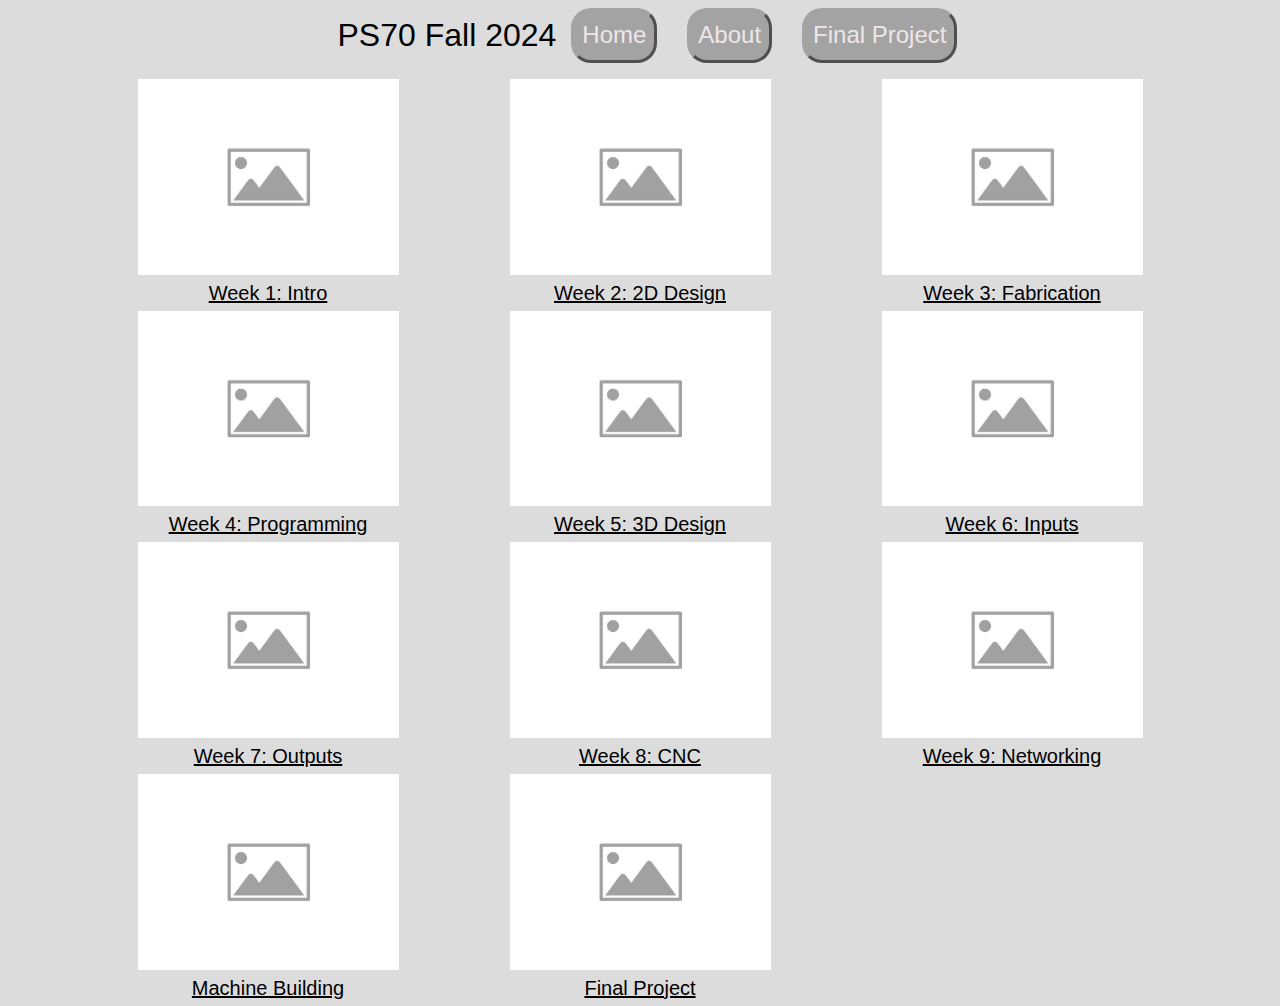
==== index.html @ b0911e73 "Initial commit" ====
<!DOCTYPE html>
<html lang="en">

<title>PS70: Intro to Digital Fabrication </title>
<link href="https://cdn.jsdelivr.net/npm/bootstrap@5.1.1/dist/css/bootstrap.min.css" rel="stylesheet">
  <link href="./style.css" rel="stylesheet">

<nav class="navbar navbar-expand-sm navbar-dark" style="background-color: #dcdcdc; color: #EEE7E8;">
  <div style="align-items: center; justify-content: center;" class="container-fluid">
    <div class="flexrow">
      <h2 class="nav-title">PS70 Fall 2024</h2>
    </div>
    <div class="navbar-nav">
      <h4><a class="nav-link" href="./index.html">Home</a></h4>
      <h4><a class="nav-link" href="./about.html">About</a></h4>
      <h4><a class="nav-link" href="./13_finalproject/index.html">Final Project</a></h4>
    </div>
  </div>
</nav>

<body>

<xmp style="display:none;">

<div class="container-fluid bg-3 text-center">
  
  <div class="row">
    <div class="col-sm-4">
      <image style = "width: 75%"src = "./01_intro/week1-placeholder-image.jpg" alt = "week 1 placeholder"> </image>
      <br>[Week 1: Intro](./01_intro/index.html)
    </div>
    <div class="col-sm-4">
      <image style = "width: 75%"src = "./02_2Ddesign/week2-placeholder-image.jpg" alt = "week 2 placeholder"> </image>
      <br>[Week 2: 2D Design](./02_2Ddesign/index.html)
    </div>
    <div class="col-sm-4">
      <image style = "width: 75%"src = "./03_fabrication/week3-placeholder-image.jpg" alt = "week 3 placeholder"> </image>
      <br>[Week 3: Fabrication](./03_fabrication/index.html)
    </div>
  </div>
  <div class="row">
    <div class="col-sm-4">
      <image style = "width: 75%"src = "./04_microcontroller/week4-placeholder-image.jpg" alt = "week 4 placeholder"> </image> 
      <br>[Week 4: Programming](./04_microcontroller/index.html)
    </div>
    <div class="col-sm-4">
      <image style = "width: 75%"src = "./05_3Ddesign/week5-placeholder-image.jpg" alt = "week 5 placeholder"> </image>
      <br>[Week 5: 3D Design](./05_3Ddesign/index.html)
    </div>
    <div class="col-sm-4">
      <image style = "width: 75%"src = "./06_inputs/week6-placeholder-image.jpg" alt = "week 6 placeholder"> </image>
      <br>[Week 6: Inputs](./06_inputs/index.html)
    </div>
  </div>
  <div class="row">
    <div class="col-sm-4">
      <image style = "width: 75%"src = "./07_outputs/week7-placeholder-image.jpg" alt = "week 7 placeholder"> </image>
      <br>[Week 7: Outputs](./07_outputs/index.html)
    </div>
    <div class="col-sm-4">
      <image style = "width: 75%"src = "./08_cnc/week8-placeholder-image.jpg" alt = "week 8 placeholder"> </image>
      <br>[Week 8: CNC](./08_cnc/index.html)
    </div>
    <div class="col-sm-4">
      <image style = "width: 75%"src = "./09_networking/week9-placeholder-image.jpg" alt = "week 9 placeholder"> </image>
      <br>[Week 9: Networking](./09_networking/index.html)
    </div>
  </div>
  <div class="row">
    <div class="col-sm-4">
      <image style = "width: 75%"src = "./10_machine/machine-placeholder-image.jpg" alt = "machine building placeholder"> </image>
      <br>[Machine Building](./10_machine/index.html)
    </div>
    <div class="col-sm-4">
      <image style = "width: 75%"src = "./13_finalproject/final-project-placeholder-image.jpg" alt = "final project placeholder"> </image> 
      <br>[Final Project](./13_finalproject/index.html)
    </div>
  </div>
</div>


</xmp>
</body>

<script src="./strapdown.js"></script>
<script src="https://cdn.jsdelivr.net/npm/bootstrap@5.0.2/dist/js/bootstrap.bundle.min.js" ></script>

</html>
---- style.css ----
body {
    font: 20px "Gill Sans", Verdana, sans-serif;
    line-height: 1.8;
    color: #000000;
    background-color: #dcdcdc;
    padding-top: 0px !important;
  }

.textcontainer {
  padding: 2% 10%;;
}

p {font-size: 16px;}
.margin {margin-bottom: 30px;}

a {
  color: #000000;
}

.container-fluid {
  padding: 0px;
  /*padding-bottom: 70px;*/
}

nav {
  background-color: #dcdcdc;
  color: #EEE7E8;
  padding: 50px 0px;
}

.navbar-nav {
  display: flex;
  justify-content: flex-start;
  gap: 30px;
}

.nav-title{
  margin-left: 15px;
  margin-right: 15px;
  color: #000000;
}

.nav-link {
  border: 3px outset #a3a3a3;
  border-radius: 20px;
  padding: 10px 30px;
  background-color: #a3a3a3;
  color: #EEE7E8;
  transition: 0.3s;
}

.nav-link:hover {
  border: 3px outset #FFFFFF;
  border-radius: 20px;
  padding: 10px 30px;
  background-color: #a3a3a3;
  transition: 0.3s;
}

#btn {
  border: 3px outset #FFFFFF;
  border-radius: 40px;
  padding: 10px 30px;
  background-color: #a3a3a3;
  color: #000000;
  transition: 0.3s;
}

#btn:hover {
  border: 3px inset #FFFFFF;
  border-radius: 40px;
  padding: 10px 30px;
  background-color: #a3a3a3;
  transition: 0.3s;
}

.row {
  margin: auto auto;
}

.flexrow {
  display: flex;
  justify-content: space-evenly;
}

.center-row {
  display: flex;
  justify-content: center;
}

code {
  background-color: #2d2b33;
  color: #EEE7E8;
  font-family: 'Courier New', Courier, monospace;
}

.caption {
  color: gray;
  font-size: 16px;
  text-align: center;
  font-style: italic;
}

#aboutme {
  padding: 20px;
}
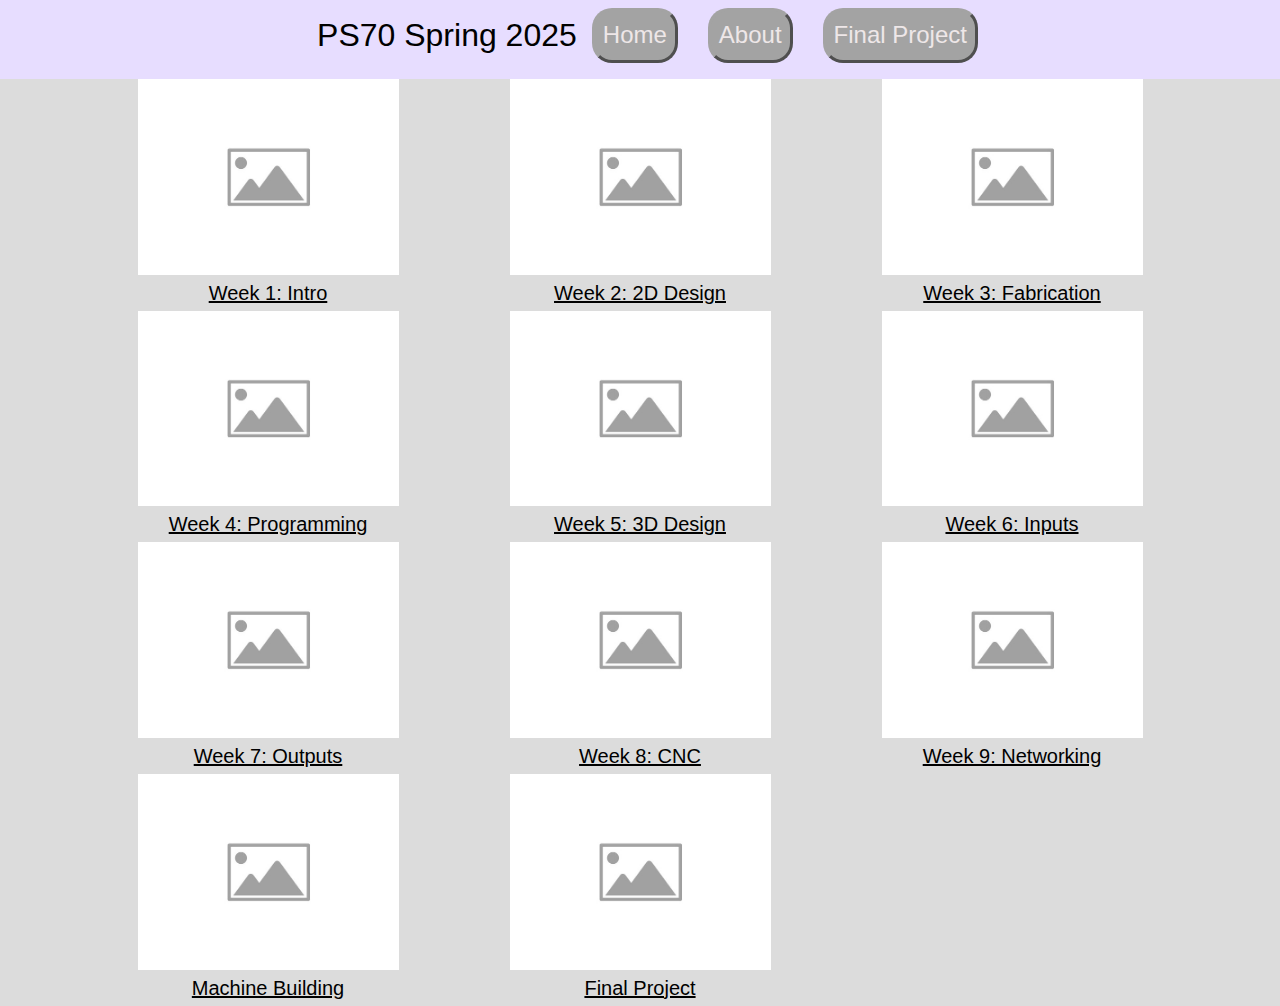
==== commit b45dcab4: "color" ====
--- a/index.html
+++ b/index.html
@@ -5,10 +5,10 @@
 <link href="https://cdn.jsdelivr.net/npm/bootstrap@5.1.1/dist/css/bootstrap.min.css" rel="stylesheet">
   <link href="./style.css" rel="stylesheet">
 
-<nav class="navbar navbar-expand-sm navbar-dark" style="background-color: #dcdcdc; color: #EEE7E8;">
+<nav class="navbar navbar-expand-sm navbar-dark" style="background-color: #E7DDFF; color: #EEE7E8;">
   <div style="align-items: center; justify-content: center;" class="container-fluid">
     <div class="flexrow">
-      <h2 class="nav-title">PS70 Fall 2024</h2>
+      <h2 class="nav-title">PS70 Spring 2025</h2>
     </div>
     <div class="navbar-nav">
       <h4><a class="nav-link" href="./index.html">Home</a></h4>
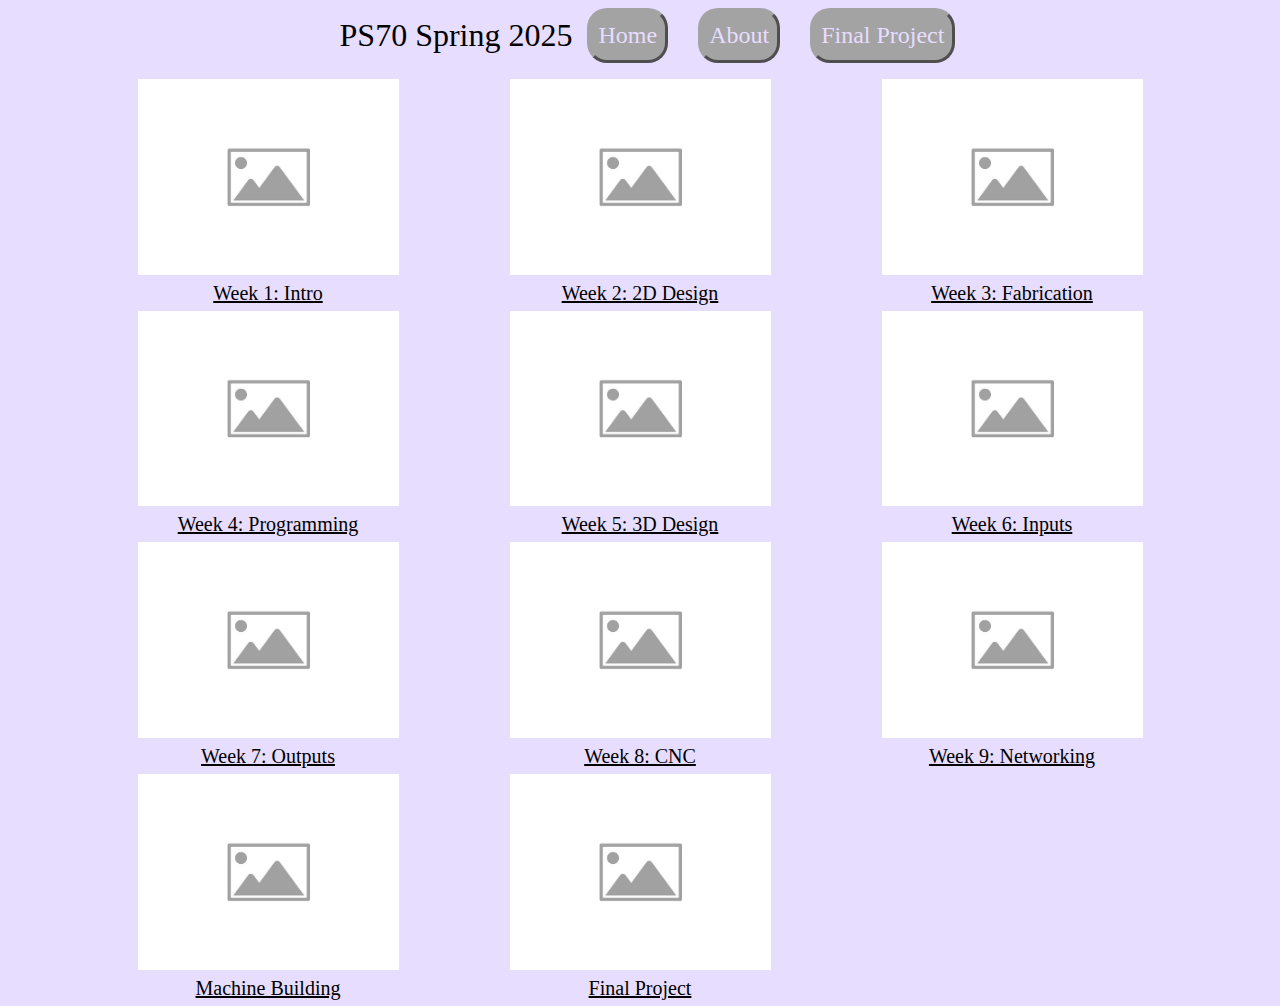
==== commit 5305574f: "colors" ====
--- a/index.html
+++ b/index.html
@@ -5,7 +5,7 @@
 <link href="https://cdn.jsdelivr.net/npm/bootstrap@5.1.1/dist/css/bootstrap.min.css" rel="stylesheet">
   <link href="./style.css" rel="stylesheet">
 
-<nav class="navbar navbar-expand-sm navbar-dark" style="background-color: #E7DDFF; color: #EEE7E8;">
+<nav class="navbar navbar-expand-sm navbar-dark" style="background-color: var(--pearl); color: var(--pearl);">
   <div style="align-items: center; justify-content: center;" class="container-fluid">
     <div class="flexrow">
       <h2 class="nav-title">PS70 Spring 2025</h2>
--- a/style.css
+++ b/style.css
@@ -1,8 +1,17 @@
+: root {
+
+  --royal-purple: #7851A9;
+  --silver: #C0C0C0;
+  --deep-teal: #008080;
+  --pearl: #F5F5F5;
+}
+
 body {
-    font: 20px "Gill Sans", Verdana, sans-serif;
+    
+    font: 20px "Times New Roman", serif;
     line-height: 1.8;
     color: #000000;
-    background-color: #dcdcdc;
+    background-color: #E7DDFF;
     padding-top: 0px !important;
   }
 
@@ -23,8 +32,8 @@
 }
 
 nav {
-  background-color: #dcdcdc;
-  color: #EEE7E8;
+  background-color: var(--pearl);
+  color: #E7DDFF;
   padding: 50px 0px;
 }
 
@@ -45,7 +54,7 @@
   border-radius: 20px;
   padding: 10px 30px;
   background-color: #a3a3a3;
-  color: #EEE7E8;
+  color: #E7DDFF;
   transition: 0.3s;
 }
 
@@ -90,8 +99,8 @@
 
 code {
   background-color: #2d2b33;
-  color: #EEE7E8;
-  font-family: 'Courier New', Courier, monospace;
+  color: #E7DDFF;
+  font-family: 'Times New Roman', Serif, monospace;
 }
 
 .caption {
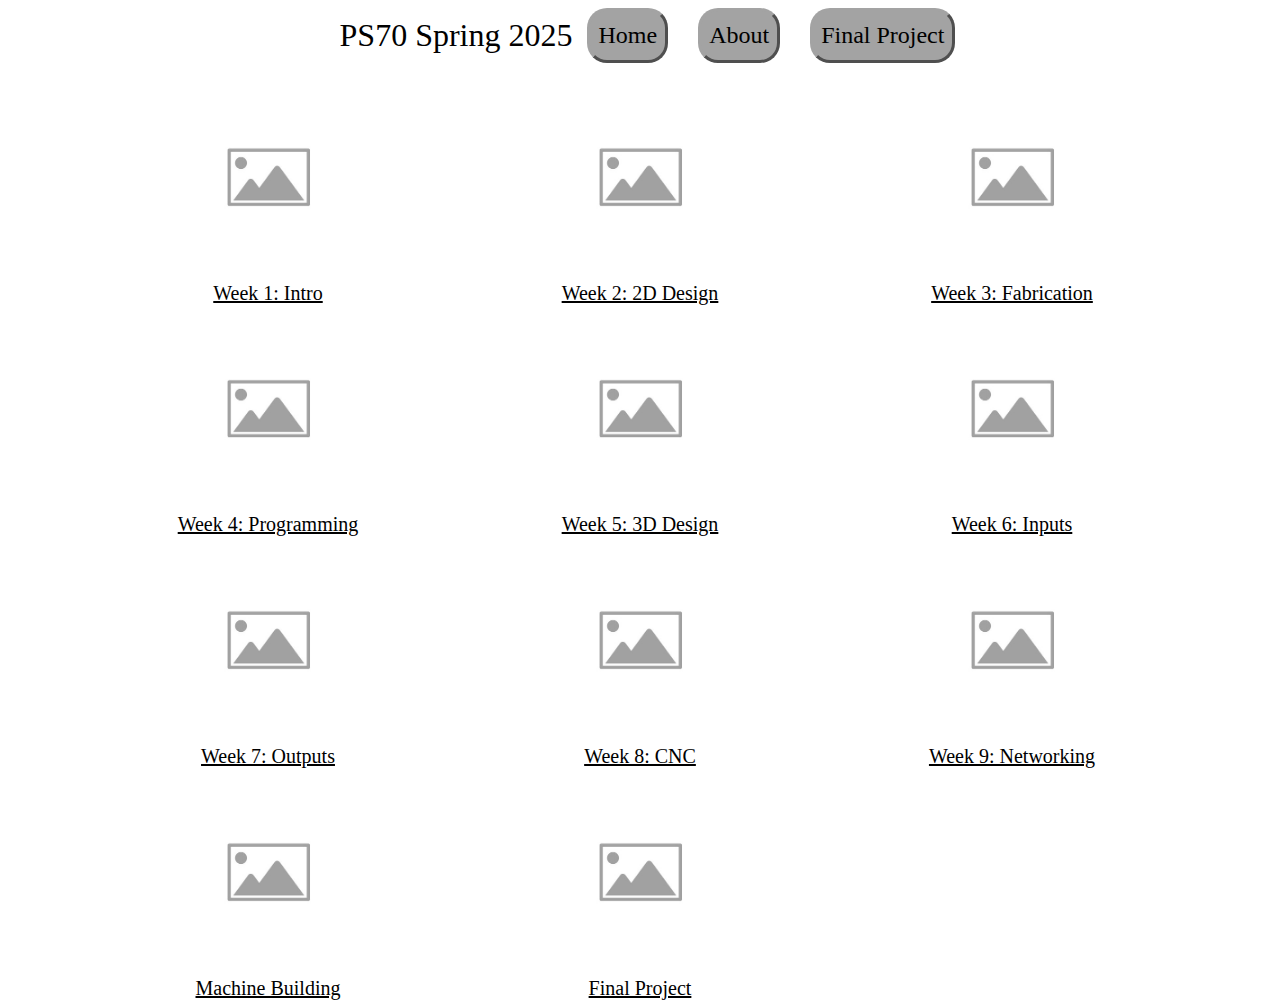
==== commit 020cc989: "Update index.html" ====
--- a/index.html
+++ b/index.html
@@ -5,7 +5,7 @@
 <link href="https://cdn.jsdelivr.net/npm/bootstrap@5.1.1/dist/css/bootstrap.min.css" rel="stylesheet">
   <link href="./style.css" rel="stylesheet">
 
-<nav class="navbar navbar-expand-sm navbar-dark" style="background-color: var(--pearl); color: var(--pearl);">
+<nav class="navbar navbar-expand-sm navbar-dark" style="background-color: var(--pearl); color: var(--deep-teal);">
   <div style="align-items: center; justify-content: center;" class="container-fluid">
     <div class="flexrow">
       <h2 class="nav-title">PS70 Spring 2025</h2>
--- a/style.css
+++ b/style.css
@@ -10,8 +10,8 @@
     
     font: 20px "Times New Roman", serif;
     line-height: 1.8;
-    color: #000000;
-    background-color: #E7DDFF;
+    color: var(--royal-purple);
+    background-color: var(--pearl);
     padding-top: 0px !important;
   }
 
@@ -33,7 +33,7 @@
 
 nav {
   background-color: var(--pearl);
-  color: #E7DDFF;
+  color: var(--royal-purple);
   padding: 50px 0px;
 }
 
@@ -46,7 +46,7 @@
 .nav-title{
   margin-left: 15px;
   margin-right: 15px;
-  color: #000000;
+  color: var(--royal-purple);
 }
 
 .nav-link {
@@ -54,7 +54,7 @@
   border-radius: 20px;
   padding: 10px 30px;
   background-color: #a3a3a3;
-  color: #E7DDFF;
+  color: var(--royal-purple);
   transition: 0.3s;
 }
 
@@ -70,8 +70,8 @@
   border: 3px outset #FFFFFF;
   border-radius: 40px;
   padding: 10px 30px;
-  background-color: #a3a3a3;
-  color: #000000;
+  background-color: var(--royal-purple);
+  color: var(--pearl);
   transition: 0.3s;
 }
 
@@ -79,7 +79,7 @@
   border: 3px inset #FFFFFF;
   border-radius: 40px;
   padding: 10px 30px;
-  background-color: #a3a3a3;
+  background-color: var(--deep-teal);
   transition: 0.3s;
 }
 
@@ -98,13 +98,13 @@
 }
 
 code {
-  background-color: #2d2b33;
-  color: #E7DDFF;
+  background-color: var(--silver);
+  color: var(--deep-teal);
   font-family: 'Times New Roman', Serif, monospace;
 }
 
 .caption {
-  color: gray;
+  color: var(--silver);
   font-size: 16px;
   text-align: center;
   font-style: italic;
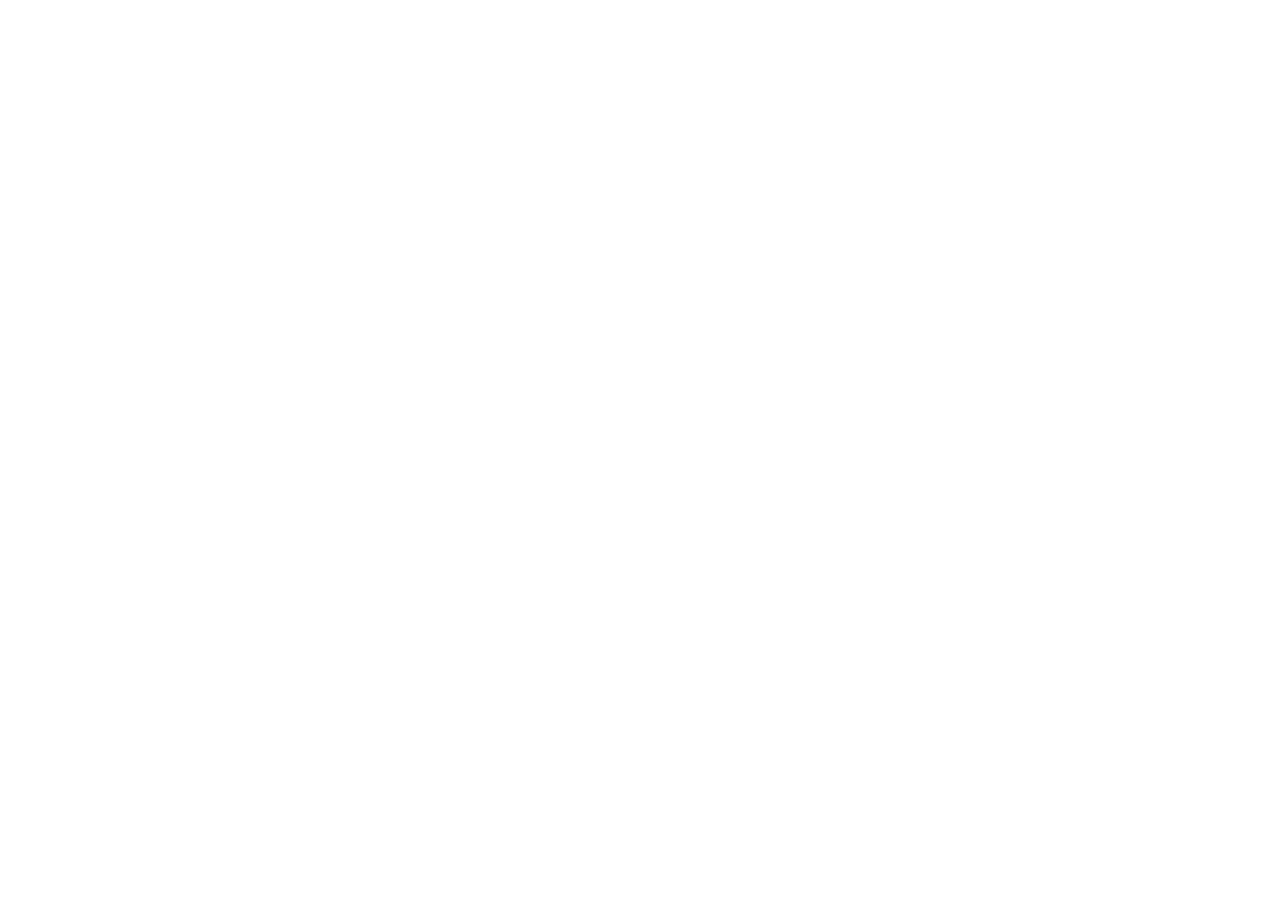
==== commit ec28af7f: "trying new bootstrap template" ====
--- a/index.html
+++ b/index.html
@@ -1,4 +1,4 @@
-<!DOCTYPE html>
+<!--<!DOCTYPE html>
 <html lang="en">
 
 <title>PS70: Intro to Digital Fabrication </title>
@@ -85,4 +85,4 @@
 <script src="./strapdown.js"></script>
 <script src="https://cdn.jsdelivr.net/npm/bootstrap@5.0.2/dist/js/bootstrap.bundle.min.js" ></script>
 
-</html>+</html>-->--- a/style.css
+++ b/style.css
@@ -23,7 +23,8 @@
 .margin {margin-bottom: 30px;}
 
 a {
-  color: #000000;
+  color: var(--deep-teal); /*was black*/
+
 }
 
 .container-fluid {
@@ -70,8 +71,8 @@
   border: 3px outset #FFFFFF;
   border-radius: 40px;
   padding: 10px 30px;
-  background-color: var(--royal-purple);
-  color: var(--pearl);
+  background-color: var(--deep-teal);
+  color: var(--silver);
   transition: 0.3s;
 }
 
@@ -79,7 +80,7 @@
   border: 3px inset #FFFFFF;
   border-radius: 40px;
   padding: 10px 30px;
-  background-color: var(--deep-teal);
+  background-color: var(--pearl);
   transition: 0.3s;
 }
 
@@ -99,7 +100,7 @@
 
 code {
   background-color: var(--silver);
-  color: var(--deep-teal);
+  color: var(--royal-purple);
   font-family: 'Times New Roman', Serif, monospace;
 }
 
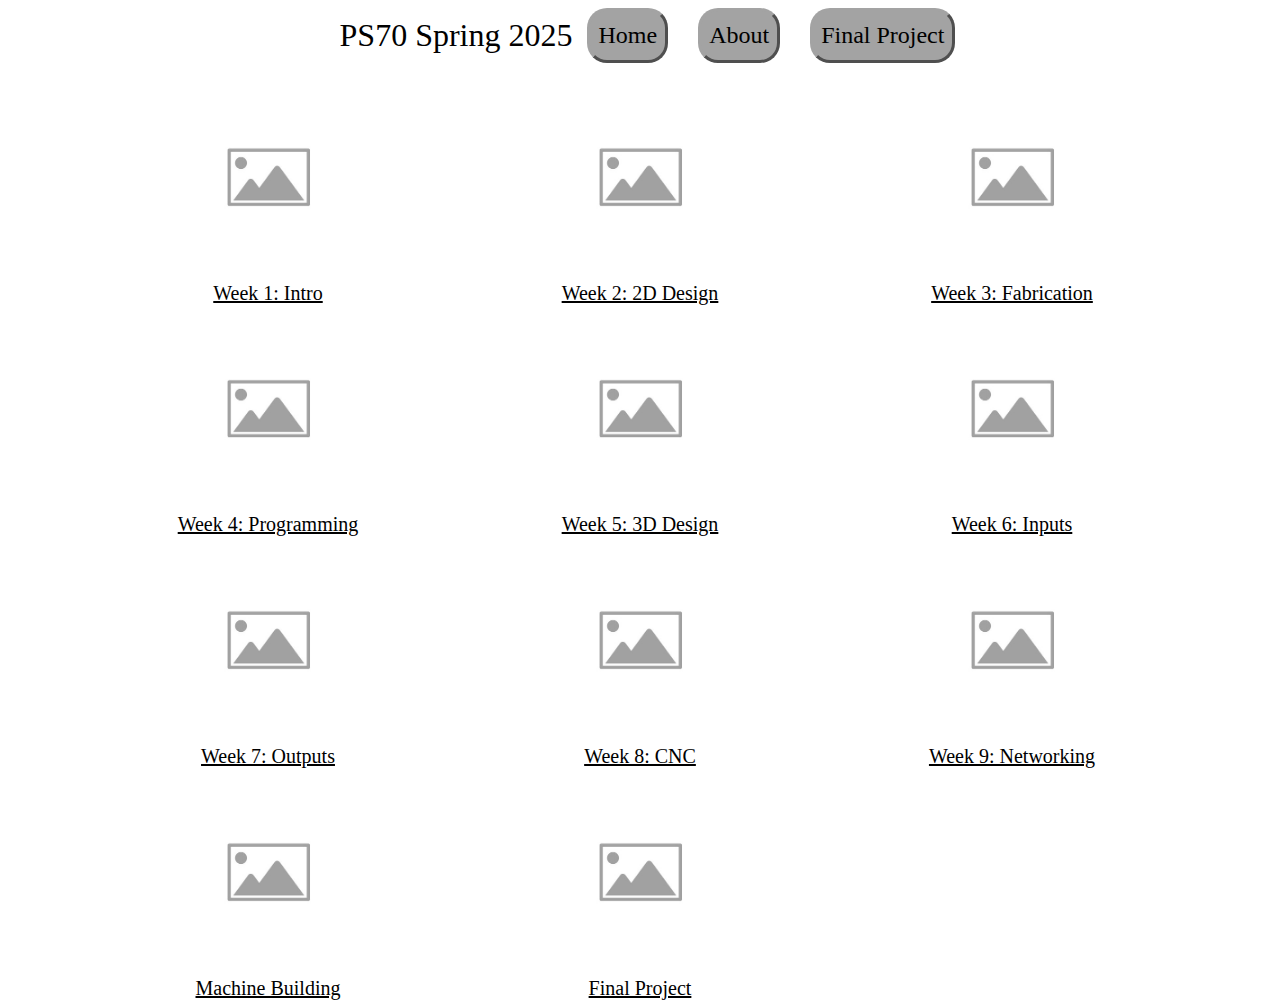
==== commit 134962a3: "Revert "trying new bootstrap template"" ====
--- a/index.html
+++ b/index.html
@@ -1,4 +1,4 @@
-<!--<!DOCTYPE html>
+<!DOCTYPE html>
 <html lang="en">
 
 <title>PS70: Intro to Digital Fabrication </title>
@@ -85,4 +85,4 @@
 <script src="./strapdown.js"></script>
 <script src="https://cdn.jsdelivr.net/npm/bootstrap@5.0.2/dist/js/bootstrap.bundle.min.js" ></script>
 
-</html>-->+</html>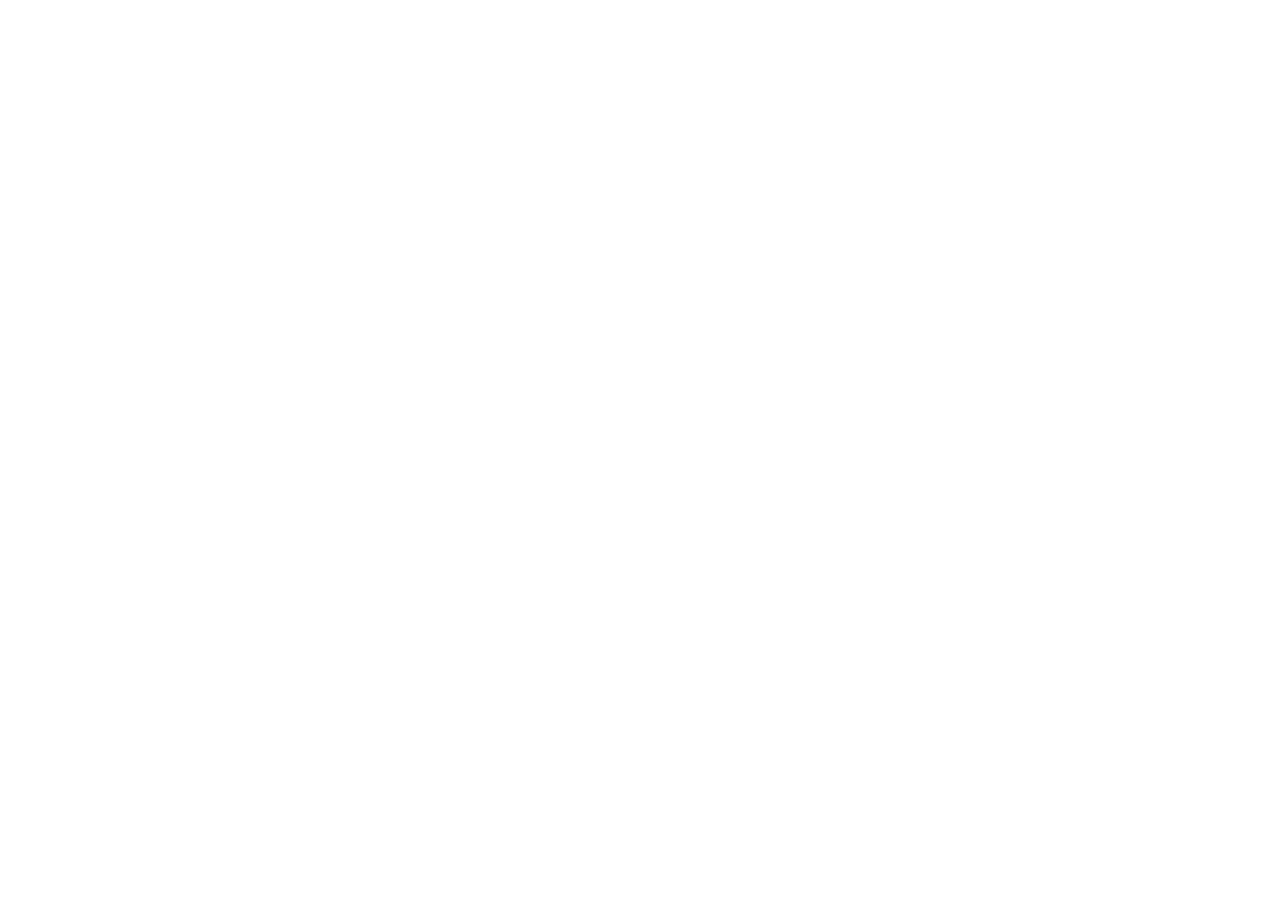
==== commit 69809784: "Merge branch 'main' of https://github.com/emspeiser/PS70-1" ====
--- a/index.html
+++ b/index.html
@@ -1,4 +1,4 @@
-<!DOCTYPE html>
+<!--<!DOCTYPE html>
 <html lang="en">
 
 <title>PS70: Intro to Digital Fabrication </title>
@@ -85,4 +85,4 @@
 <script src="./strapdown.js"></script>
 <script src="https://cdn.jsdelivr.net/npm/bootstrap@5.0.2/dist/js/bootstrap.bundle.min.js" ></script>
 
-</html>+</html>-->